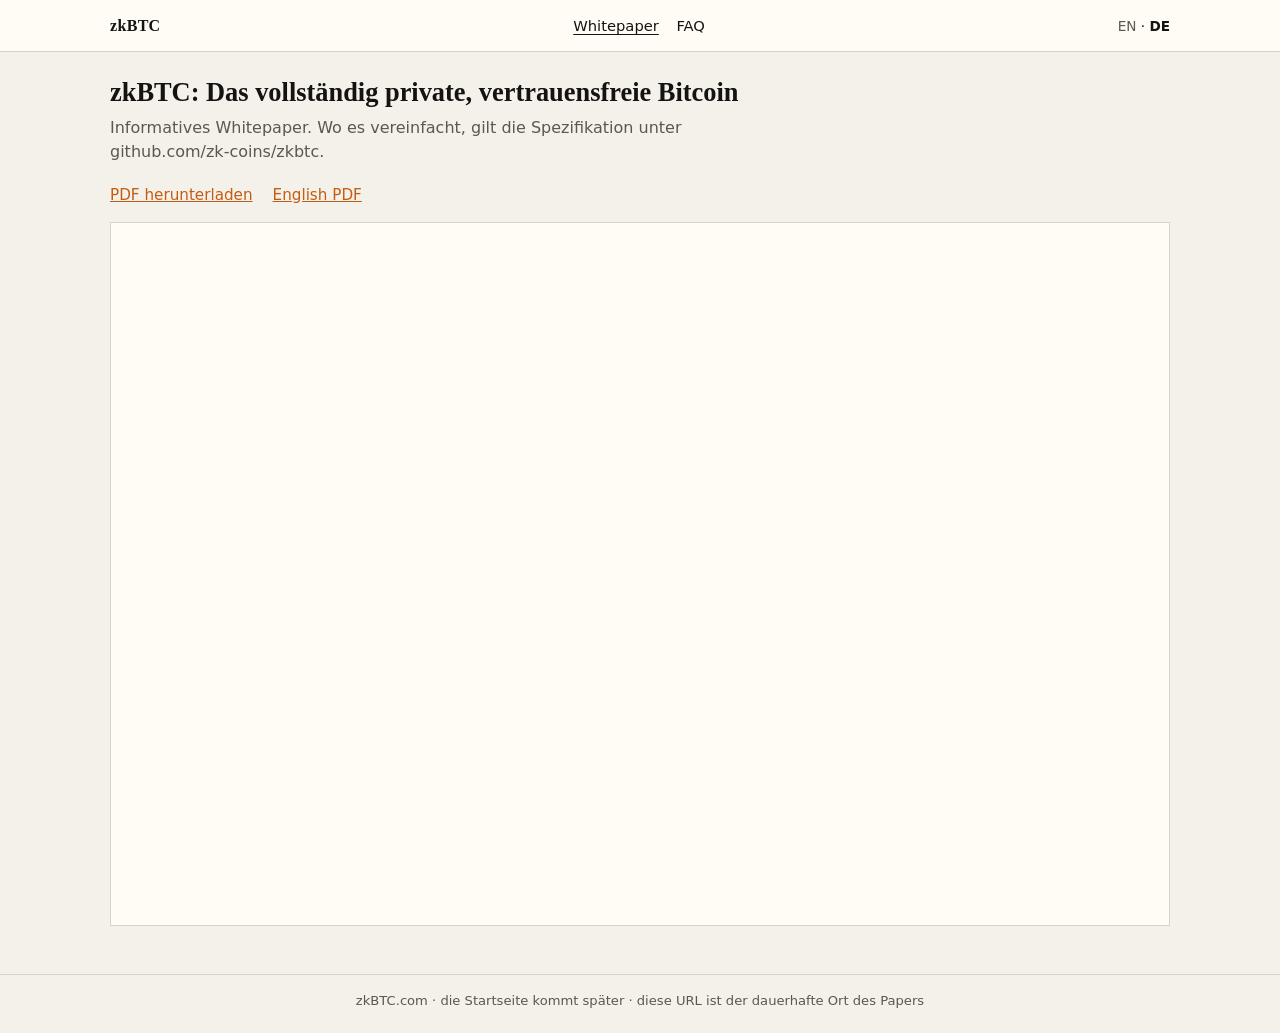
==== de/index.html @ 8bfdbc12 "019ffcfc - Add the zkBTC.com whitepaper viewer and FAQ Redirect / to /white-paper so that URL is the" ====
<!doctype html>
<html lang="de">
<head>
<meta charset="utf-8" />
<meta name="viewport" content="width=device-width, initial-scale=1" />
<title>zkBTC</title>
<meta name="robots" content="noindex, follow" />
<link rel="canonical" href="https://zkbtc.com/de/white-paper/" />
<meta http-equiv="refresh" content="0; url=/de/white-paper/" />
<link rel="icon" href="/favicon.svg" type="image/svg+xml" />
<script>
  location.replace("/de/white-paper/");
</script>
</head>
<body>
<p>Weiter zum <a href="/de/white-paper/">zkBTC-Whitepaper</a>.</p>
</body>
</html>
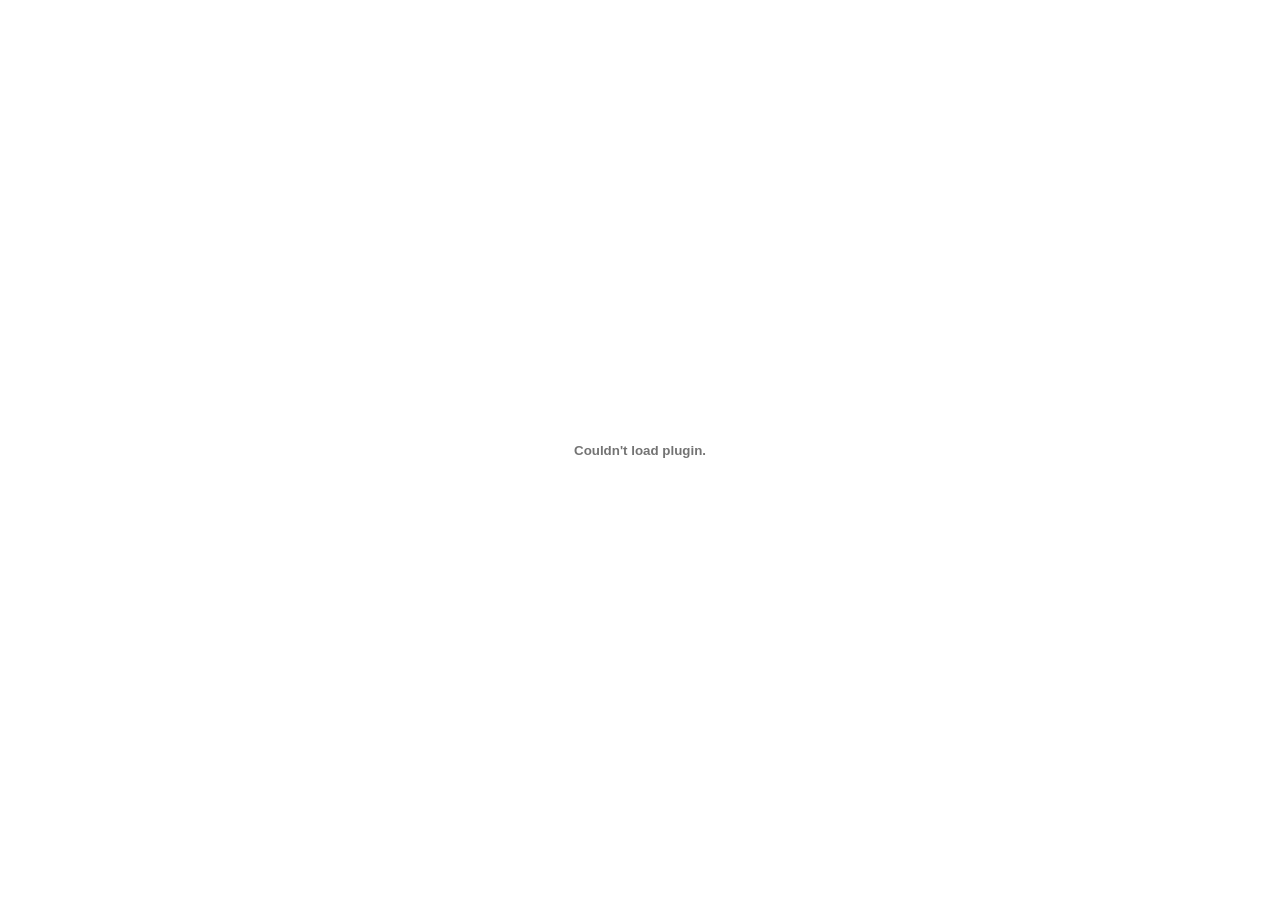
==== commit 54902798: "Add Open Graph preview image Serve og.png at the site root and point the public HTML pages at https:" ====
--- a/de/index.html
+++ b/de/index.html
@@ -8,6 +8,9 @@
 <link rel="canonical" href="https://zkbtc.com/de/white-paper/" />
 <meta http-equiv="refresh" content="0; url=/de/white-paper/" />
 <link rel="icon" href="/favicon.svg" type="image/svg+xml" />
+<meta property="og:image" content="https://zkbtc.com/og.png" />
+<meta property="og:image:width" content="1200" />
+<meta property="og:image:height" content="630" />
 <script>
   location.replace("/de/white-paper/");
 </script>
